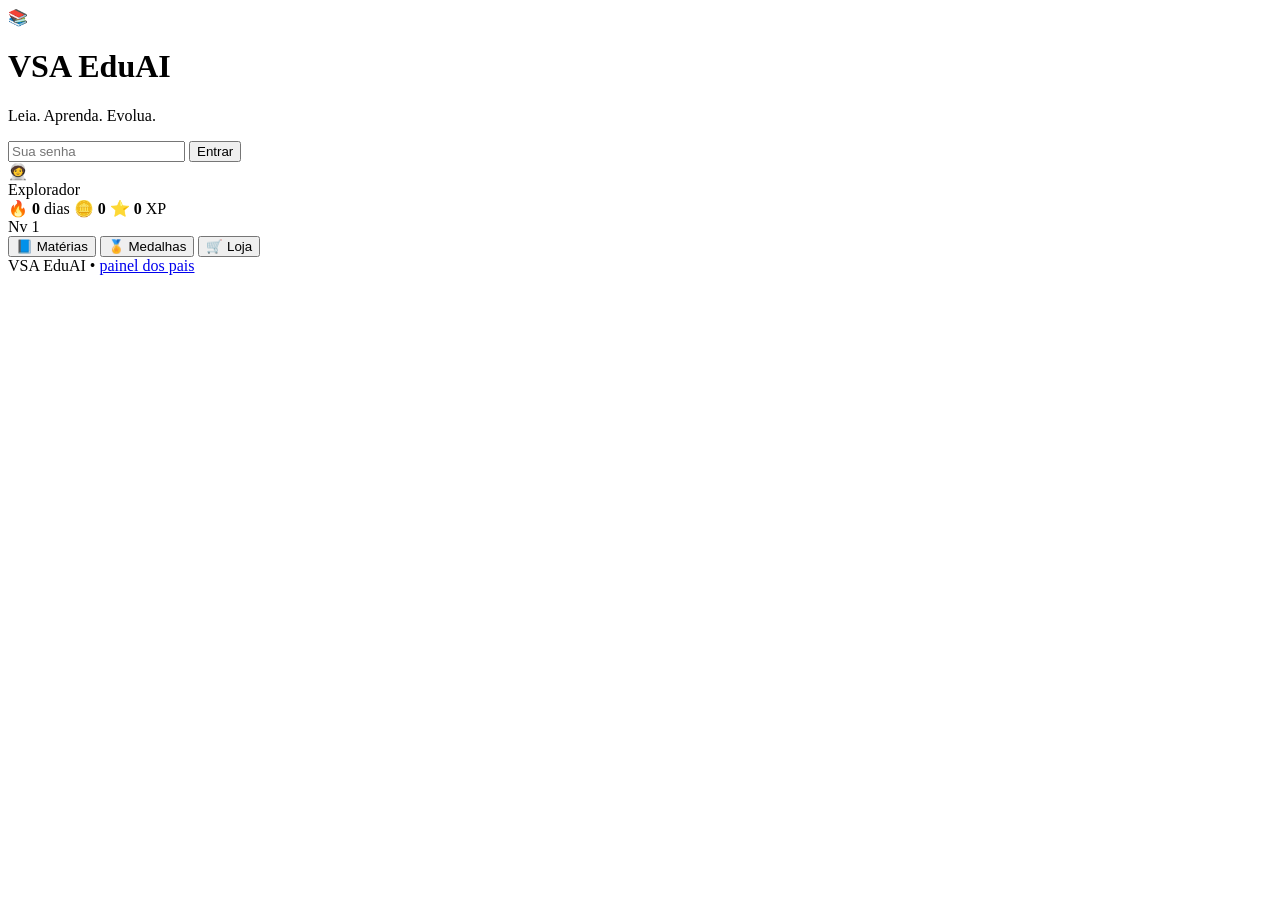
==== app/static/index.html @ ee686cda "VSA EduAI — Fase 1: plataforma de aprendizado gamificada (single-aluno) Projeto standalone (FastAPI " ====
<!DOCTYPE html>
<html lang="pt-BR">
<head>
<meta charset="UTF-8">
<meta name="viewport" content="width=device-width,initial-scale=1,viewport-fit=cover">
<title>VSA EduAI ⚔</title>
<link rel="manifest" href="/manifest.webmanifest">
<meta name="theme-color" content="#7c3aed">
<meta name="mobile-web-app-capable" content="yes">
<meta name="apple-mobile-web-app-capable" content="yes">
<meta name="apple-mobile-web-app-title" content="VSA EduAI">
<link rel="apple-touch-icon" href="/icon-192.png">
<link rel="icon" type="image/png" href="/icon-192.png">
<link rel="stylesheet" href="/style.css">
</head>
<body>

<!-- Login -->
<div id="login">
  <div class="logo">📚</div>
  <h1>VSA EduAI</h1>
  <p style="color:var(--dim)">Leia. Aprenda. Evolua.</p>
  <input id="senha" type="password" placeholder="Sua senha" autocomplete="current-password" />
  <button class="btn" style="max-width:280px" onclick="entrar()">Entrar</button>
  <div id="login-msg" class="msg err"></div>
</div>

<!-- App -->
<div id="app" class="wrap hidden">
  <header>
    <div class="avatar" id="h-avatar">🧑‍🚀</div>
    <div class="hstats">
      <div class="nome" id="h-nome">Explorador</div>
      <div class="xpbar"><i id="h-xp"></i></div>
      <div class="hmeta">
        <span>🔥 <b id="h-streak">0</b> dias</span>
        <span>🪙 <b id="h-moedas">0</b></span>
        <span>⭐ <b id="h-xpnum">0</b> XP</span>
      </div>
    </div>
    <div class="nivel">Nv <span id="h-nivel">1</span></div>
  </header>

  <div class="tabs">
    <button data-tab="materias" class="on" onclick="aba('materias')">📘 Matérias</button>
    <button data-tab="medalhas" onclick="aba('medalhas')">🏅 Medalhas</button>
    <button data-tab="loja" onclick="aba('loja')">🛒 Loja</button>
  </div>

  <div id="view"></div>

  <div class="foot">VSA EduAI • <a href="/pais">painel dos pais</a></div>
</div>

<script src="/app.js"></script>
</body>
</html>
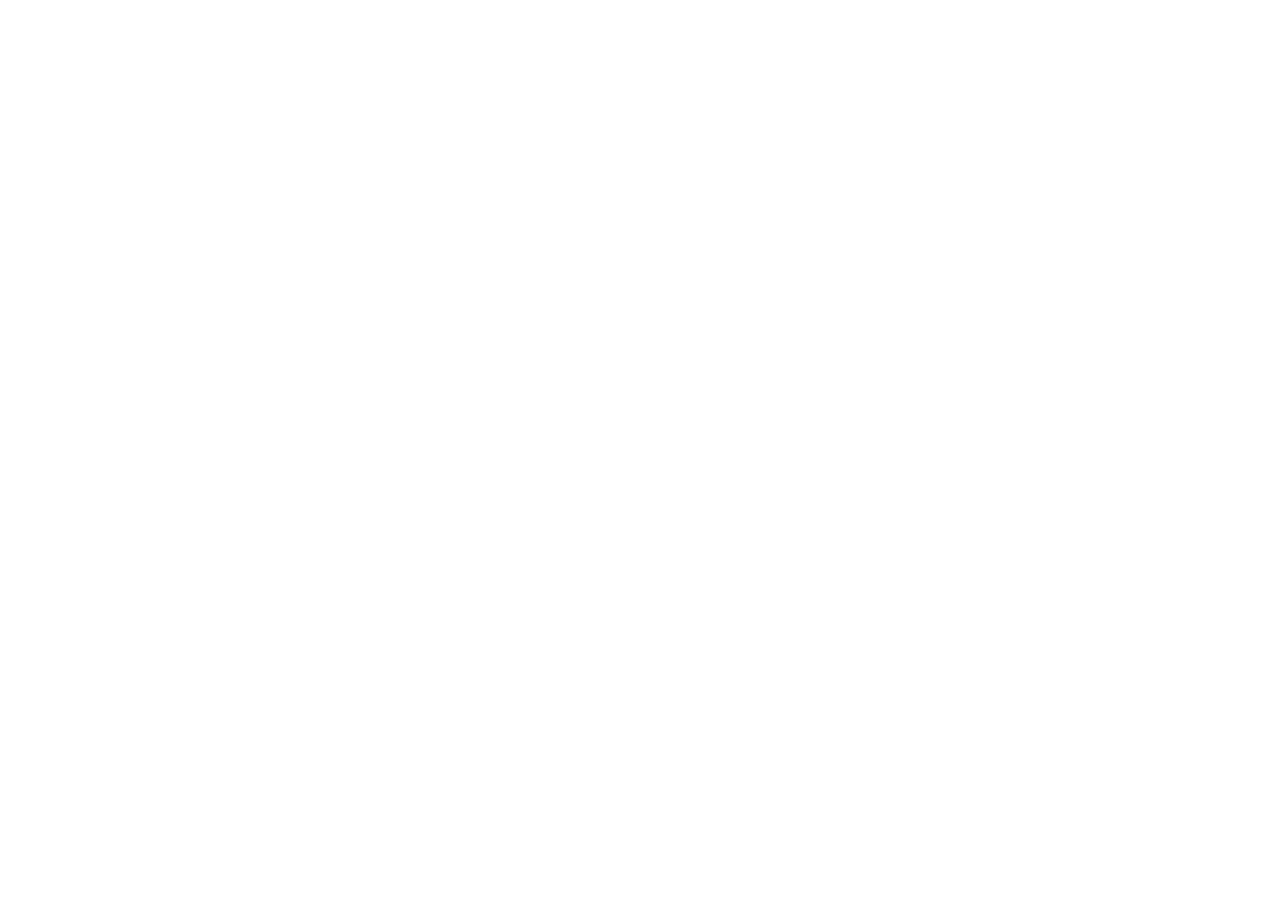
==== commit 62a0f613: "design: novo design system (estilo Lovable) do handoff do Claude Design - Hub do aluno reescrito no " ====
--- a/app/static/index.html
+++ b/app/static/index.html
@@ -3,7 +3,10 @@
 <head>
 <meta charset="UTF-8">
 <meta name="viewport" content="width=device-width,initial-scale=1,viewport-fit=cover">
-<title>VSA EduAI ⚔</title>
+<title>VSA EduAI — hub do aluno</title>
+<link rel="preconnect" href="https://fonts.googleapis.com">
+<link rel="preconnect" href="https://fonts.gstatic.com" crossorigin>
+<link href="https://fonts.googleapis.com/css2?family=Plus+Jakarta+Sans:wght@500;600;700;800&display=swap" rel="stylesheet">
 <link rel="manifest" href="/manifest.webmanifest">
 <meta name="theme-color" content="#7c3aed">
 <meta name="mobile-web-app-capable" content="yes">
@@ -14,44 +17,7 @@
 <link rel="stylesheet" href="/style.css">
 </head>
 <body>
-
-<!-- Login -->
-<div id="login">
-  <div class="logo">📚</div>
-  <h1>VSA EduAI</h1>
-  <p style="color:var(--dim)">Leia. Aprenda. Evolua.</p>
-  <input id="senha" type="password" placeholder="Sua senha" autocomplete="current-password" />
-  <button class="btn" style="max-width:280px" onclick="entrar()">Entrar</button>
-  <div id="login-msg" class="msg err"></div>
-</div>
-
-<!-- App -->
-<div id="app" class="wrap hidden">
-  <header>
-    <div class="avatar" id="h-avatar">🧑‍🚀</div>
-    <div class="hstats">
-      <div class="nome" id="h-nome">Explorador</div>
-      <div class="xpbar"><i id="h-xp"></i></div>
-      <div class="hmeta">
-        <span>🔥 <b id="h-streak">0</b> dias</span>
-        <span>🪙 <b id="h-moedas">0</b></span>
-        <span>⭐ <b id="h-xpnum">0</b> XP</span>
-      </div>
-    </div>
-    <div class="nivel">Nv <span id="h-nivel">1</span></div>
-  </header>
-
-  <div class="tabs">
-    <button data-tab="materias" class="on" onclick="aba('materias')">📘 Matérias</button>
-    <button data-tab="medalhas" onclick="aba('medalhas')">🏅 Medalhas</button>
-    <button data-tab="loja" onclick="aba('loja')">🛒 Loja</button>
-  </div>
-
-  <div id="view"></div>
-
-  <div class="foot">VSA EduAI • <a href="/pais">painel dos pais</a></div>
-</div>
-
+<div id="root"></div>
 <script src="/app.js"></script>
 </body>
 </html>
